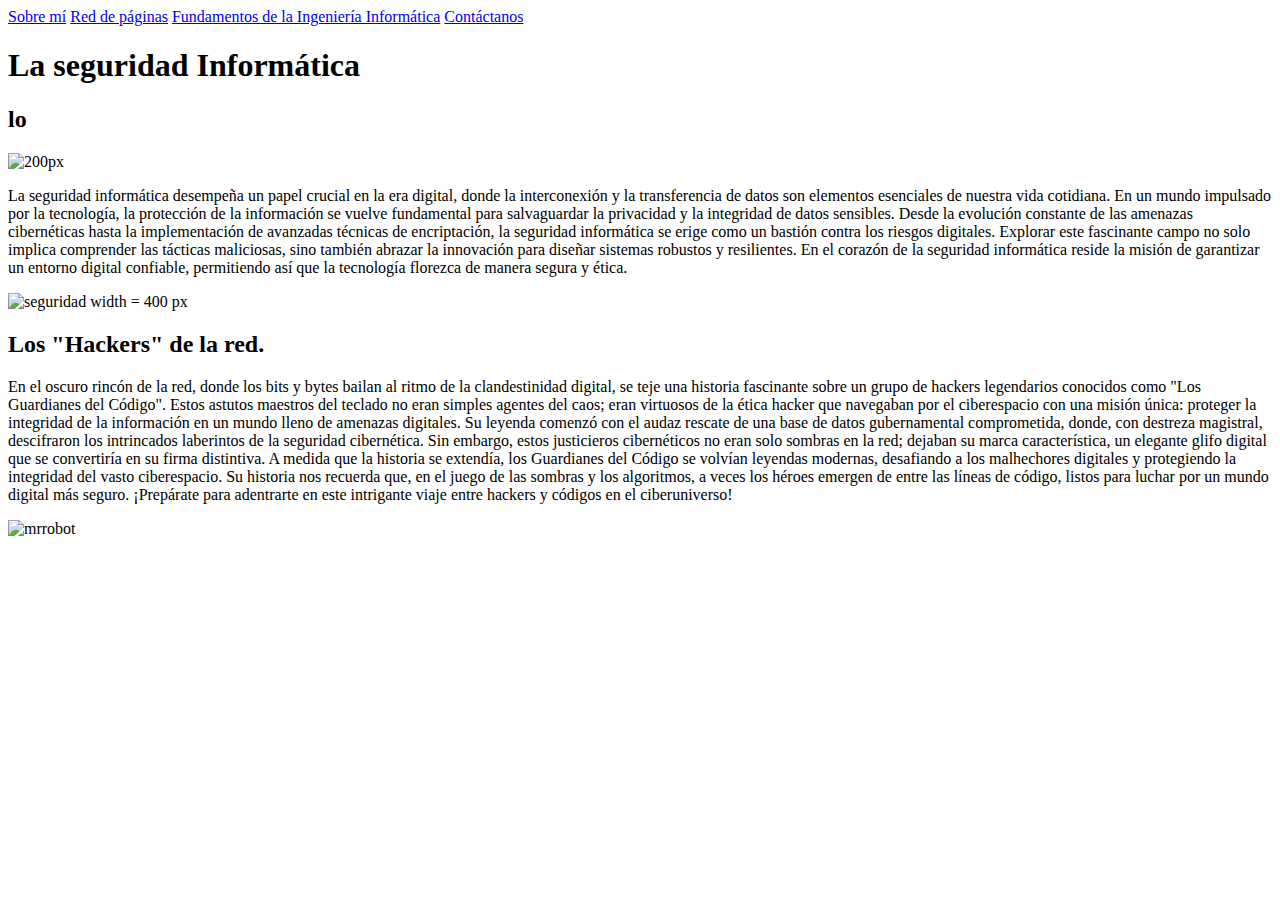
==== index.html @ 33844c25 "Update index.html" ====
<!DOCTYPE html>
<html lang="es">
    <head>
        <meta charset="UTF-8">
        <title>La seguridad informática</title>
        <link rel="stylesheet" type="text/css" href="/Paginafundamentos/estilos.css">
         <link rel="shortcut icon" href="/imagenes/hacker.ico" type="image/x-icon">
         
         <script>
            document.addEventListener("DOMContentLoaded", function() {
                const contenedorTitulo = document.getElementById("titulo");
                const contenedorComandos = document.getElementById("simulacion-comandos");
                const comandos = [
                    "login",
                    "cd documentos",
                    "ls",
                    "cat archivo.txt",
                    "HACKED BY ILLANIIT0"
                    
                ];
                let indiceComando = 0;
                let indiceCaracter = 0;
    
                function escribirComando() {
                    const comandoActual = comandos[indiceComando];
                    const comandoParcial = comandoActual.substring(0, indiceCaracter);
                    contenedorComandos.textContent = comandoParcial;
    
                    if (indiceCaracter < comandoActual.length) {
                        indiceCaracter++;
                    } else {
                        indiceComando = (indiceComando + 1) % comandos.length; // Reinicia si ha llegado al final
                        indiceCaracter = 0;
                    }
    
                    setTimeout(escribirComando, 300); // Ajusta la velocidad de escritura
                }
    
                escribirComando(); // Inicia la simulación de escritura al cargar la página
            });
        </script>
    </head>
<body>
    
    <nav>
        <a href="sobremi.html">Sobre mí</a>
        <a href="#">Red de páginas</a>
        <a href="#">Fundamentos de la Ingeniería Informática</a>
        <a href="Proyecto_Fundamentos/Paginafundamentos/contactanos.html">Contáctanos</a>
    </nav>
<header>
    <h1 class="texto-animado">La seguridad Informática</h1>
    <h2 id="simulacion-comandos"> ROOT</h2>
</header>
    <img src="imagenes/logo-kali.jpg" class="centrar-imagen" alt="200px" width="300px" height="200px">
    <p>La seguridad informática desempeña un papel crucial en la era digital, donde la interconexión y la transferencia de datos son elementos esenciales de nuestra vida cotidiana. En un mundo impulsado por la tecnología, la protección de la información se vuelve fundamental para salvaguardar la privacidad y la integridad de datos sensibles. Desde la evolución constante de las amenazas cibernéticas hasta la implementación de avanzadas técnicas de encriptación, la seguridad informática se erige como un bastión contra los riesgos digitales. Explorar este fascinante campo no solo implica comprender las tácticas maliciosas, sino también abrazar la innovación para diseñar sistemas robustos y resilientes. En el corazón de la seguridad informática reside la misión de garantizar un entorno digital confiable, permitiendo así que la tecnología florezca de manera segura y ética.</p>
    <img src="imagenes/images.jpeg" class="centrar-imagen" alt="seguridad width = 400 px" height="250px">
    <h2 class="texto-animado">Los "Hackers" de la red.</h2>
    <p>En el oscuro rincón de la red, donde los bits y bytes bailan al ritmo de la clandestinidad digital, se teje una historia fascinante sobre un grupo de hackers legendarios conocidos como "Los Guardianes del Código". Estos astutos maestros del teclado no eran simples agentes del caos; eran virtuosos de la ética hacker que navegaban por el ciberespacio con una misión única: proteger la integridad de la información en un mundo lleno de amenazas digitales. Su leyenda comenzó con el audaz rescate de una base de datos gubernamental comprometida, donde, con destreza magistral, descifraron los intrincados laberintos de la seguridad cibernética. Sin embargo, estos justicieros cibernéticos no eran solo sombras en la red; dejaban su marca característica, un elegante glifo digital que se convertiría en su firma distintiva. A medida que la historia se extendía, los Guardianes del Código se volvían leyendas modernas, desafiando a los malhechores digitales y protegiendo la integridad del vasto ciberespacio. Su historia nos recuerda que, en el juego de las sombras y los algoritmos, a veces los héroes emergen de entre las líneas de código, listos para luchar por un mundo digital más seguro. ¡Prepárate para adentrarte en este intrigante viaje entre hackers y códigos en el ciberuniverso!</p>
    <img src="/imagenes/mr__robot___elliot_alderson_by_electroradio_db3hleu-pre.png" class="centrar-imagen" alt="mrrobot" width="350 px" height="250 px">
    <div id="simulacion-comandos"></div>
  
</body>

</html>
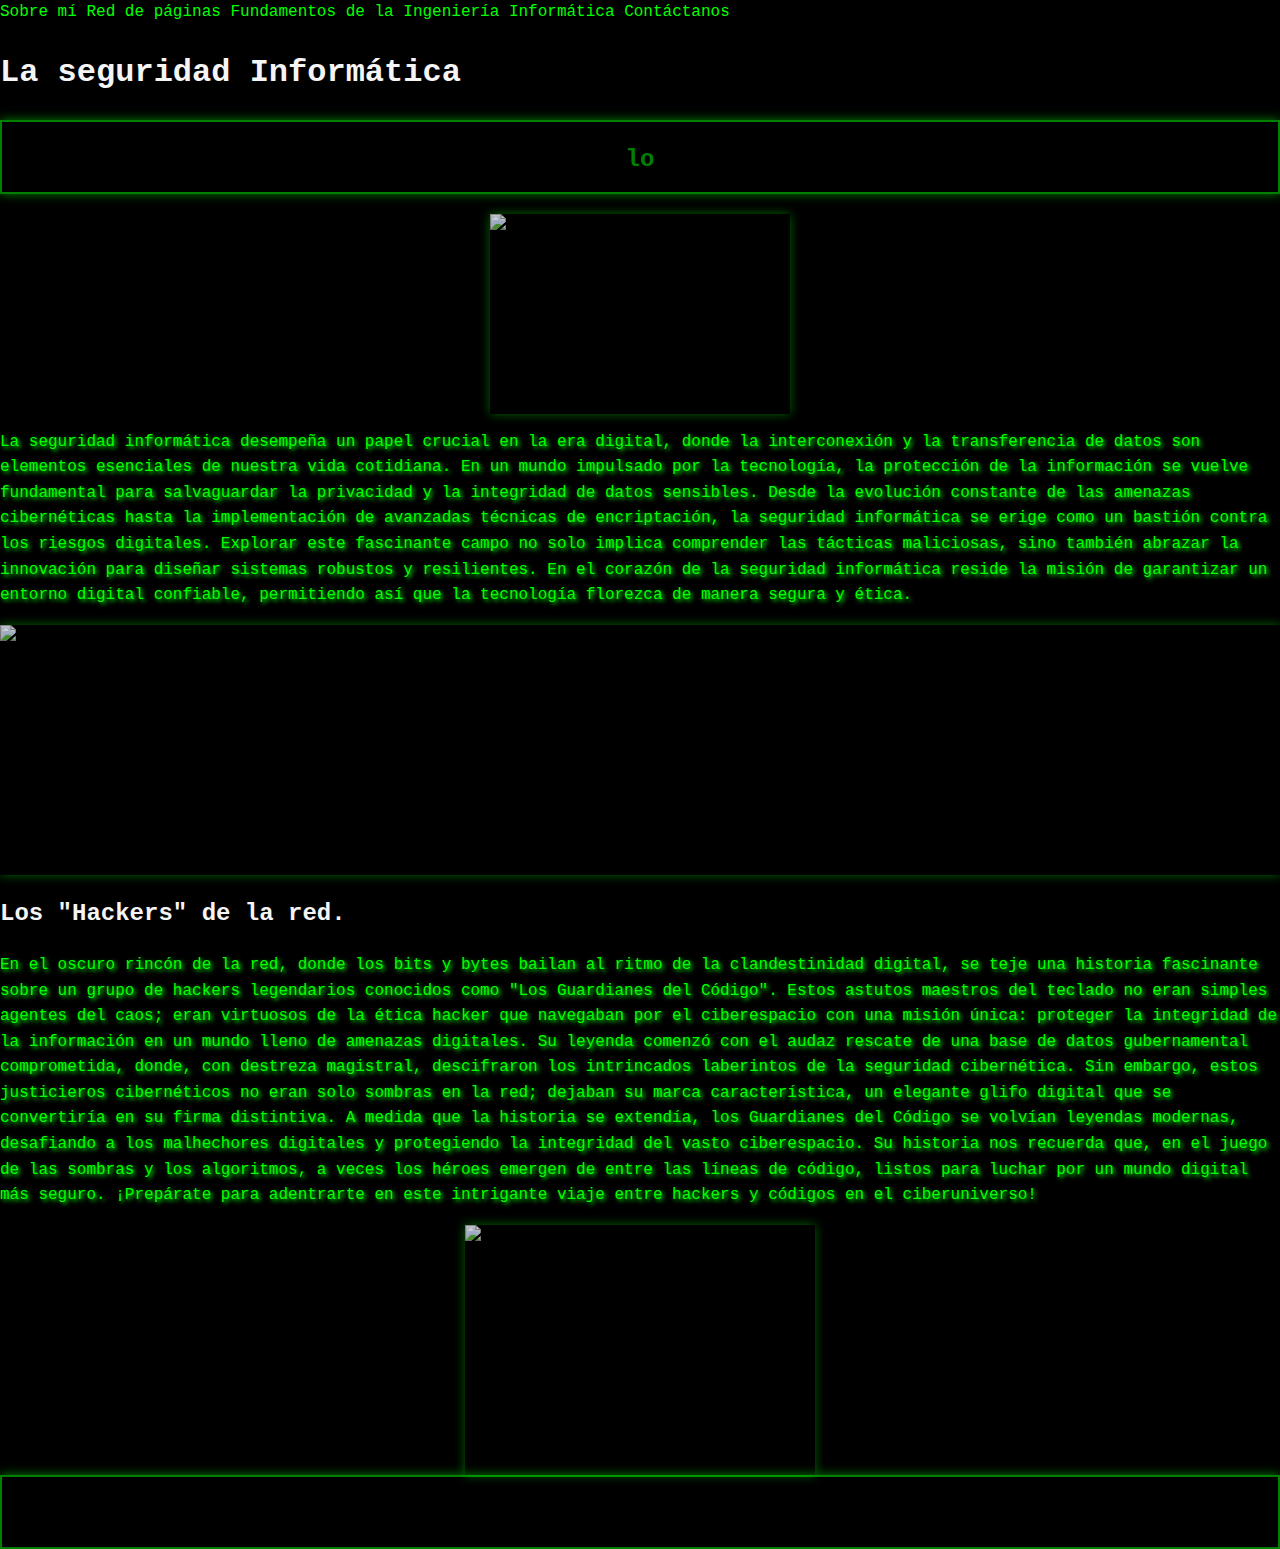
==== commit 66aa314c: "Update index.html" ====
--- a/index.html
+++ b/index.html
@@ -3,7 +3,7 @@
     <head>
         <meta charset="UTF-8">
         <title>La seguridad informática</title>
-        <link rel="stylesheet" type="text/css" href="/Paginafundamentos/estilos.css">
+        <link rel="stylesheet" type="text/css" href="Proyecto_Fundamentos/Paginafundamentos/estilos.css">
          <link rel="shortcut icon" href="/imagenes/hacker.ico" type="image/x-icon">
          
          <script>
@@ -46,7 +46,7 @@
         <a href="sobremi.html">Sobre mí</a>
         <a href="#">Red de páginas</a>
         <a href="#">Fundamentos de la Ingeniería Informática</a>
-        <a href="Proyecto_Fundamentos/Paginafundamentos/contactanos.html">Contáctanos</a>
+        <a href="/Paginafundamentos/contactanos.html">Contáctanos</a>
     </nav>
 <header>
     <h1 class="texto-animado">La seguridad Informática</h1>
--- a/Proyecto_Fundamentos/Paginafundamentos/estilos.css
+++ b/Proyecto_Fundamentos/Paginafundamentos/estilos.css
@@ -0,0 +1,118 @@
+body{
+    font-family: 'Anonymous pro', monospace;
+    line-height: 1.6;
+    margin: 0;
+    padding: 0;
+    background-color: black;
+
+}
+h1, h2, h3{
+    color: whitesmoke;
+}
+p{
+    color: #0f0;
+    text-shadow: 2px 2px 4px #0f0;
+   
+}
+label{
+    color: #0f0;
+}
+
+
+class{
+    color: #0f0;
+}
+
+label{
+    color: #0f0;
+}
+form {
+    max-width: 400px;
+    margin: 20px auto;
+    padding: 20px;
+    background-color:black;
+    border-radius: 8px;
+    box-shadow: 0 0 10px rgba(0, 0, 0, 0.1);
+    border: 2px solid #0f0;
+}
+
+/* Estilos para las etiquetas de los campos */
+label {
+    display: block;
+    margin-bottom: 8px;
+}
+
+/* Estilos para los campos de entrada de texto y área de texto */
+input[type="text"],
+input[type="email"],
+textarea {
+    width: 100%;
+    padding: 10px;
+    margin-bottom: 10px;
+    box-sizing: border-box;
+    border: 1px solid #ccc;
+    border-radius: 4px;
+}
+
+
+input[type="submit"] {
+    background-color: #4caf50;
+    color: #fff;
+    padding: 10px 15px;
+    border: none;
+    border-radius: 4px;
+    cursor: pointer;
+}
+
+input[type="submit"]:hover {
+    background-color: #45a049;
+}
+a {
+    text-decoration: none;
+    color: #0f0;
+}
+a:hover {
+    border-bottom: 2px solid greenyellow;
+}
+img{
+    opacity: 0.8; 
+    box-shadow: 0 0 10px rgba(0, 255, 0, 0.5);
+}   
+.centrar-imagen{
+    display: block;
+    margin: auto;
+}
+@keyframes animacionTexto {
+    0% {
+      transform: scale(0.9); /* Escala inicial del texto */
+    }
+    30% {
+      transform: scale(0.7); /* Escala a la mitad de la animación */
+    }
+    100% {
+      transform: scale(0.9); /* Vuelve a la escala inicial al final de la animación */
+    }
+  }
+  
+  /* Aplicar la animación al elemento de texto */
+  .texto-animado {
+    animation: animacionTexto 2s infinite; /* Nombre de la animación, duración, e infinito para repetir */
+  }
+  #simulacion-comandos {
+    background-color: black;
+    color: green;
+    padding: 20px;
+    overflow: hidden;
+    white-space: pre-wrap;
+    font-size: 24px;
+    line-height: 1.5;
+    height: 30px;
+    border: 2px solid green;
+    box-shadow: 0 0 10px rgba(0, 255, 0, 0.5);
+    text-align: center;
+    top: 70%;
+    transform: translateY(-50);
+}
+.comandos{
+    text-size-adjust: 150%;
+}
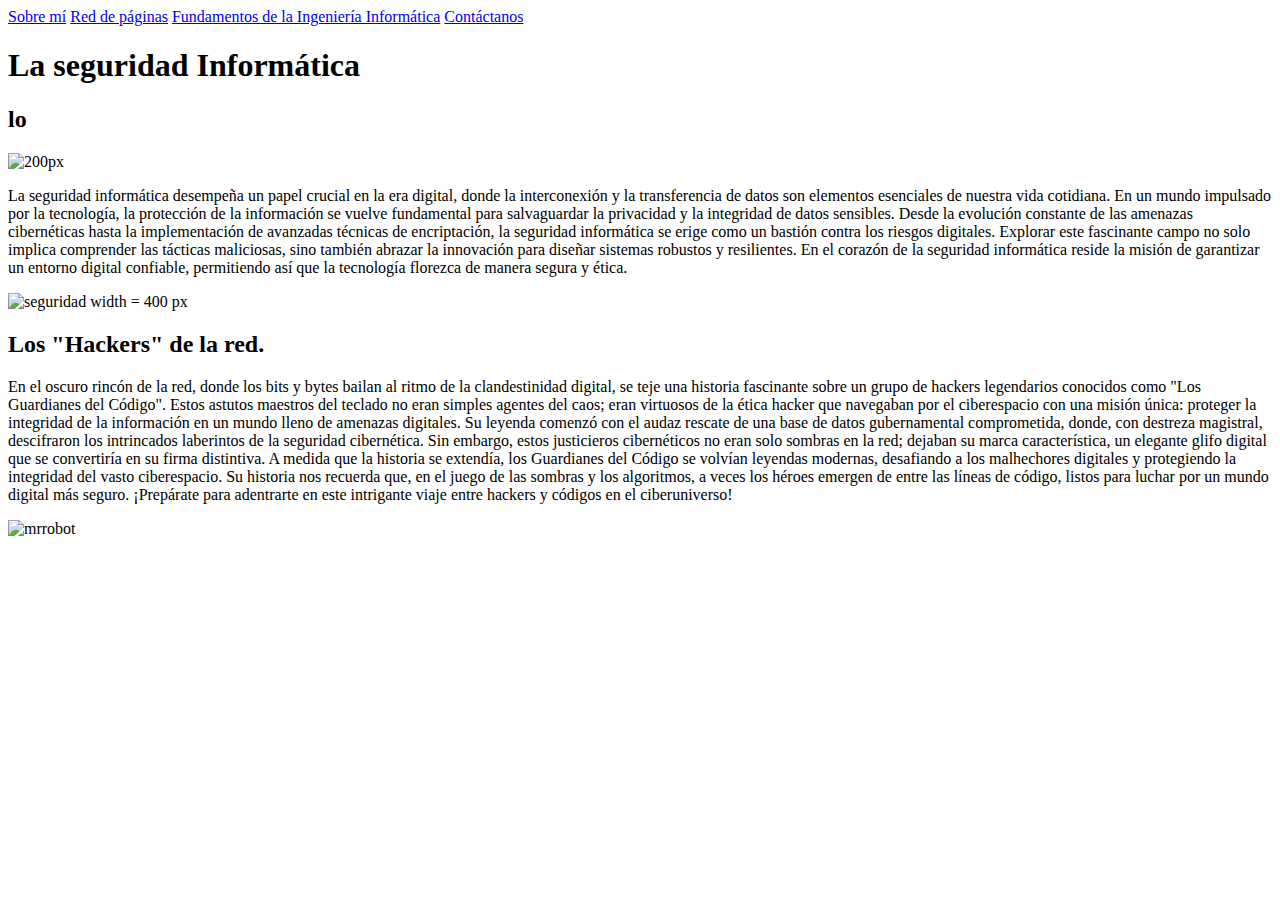
==== commit afc82bf1: "Update index.html" ====
--- a/index.html
+++ b/index.html
@@ -3,7 +3,7 @@
     <head>
         <meta charset="UTF-8">
         <title>La seguridad informática</title>
-        <link rel="stylesheet" type="text/css" href="Proyecto_Fundamentos/Paginafundamentos/estilos.css">
+        <link rel="stylesheet" type="text/css" href="/estilos.css">
          <link rel="shortcut icon" href="/imagenes/hacker.ico" type="image/x-icon">
          
          <script>
@@ -46,13 +46,13 @@
         <a href="sobremi.html">Sobre mí</a>
         <a href="#">Red de páginas</a>
         <a href="#">Fundamentos de la Ingeniería Informática</a>
-        <a href="/Paginafundamentos/contactanos.html">Contáctanos</a>
+        <a href="contactanos.html">Contáctanos</a>
     </nav>
 <header>
     <h1 class="texto-animado">La seguridad Informática</h1>
     <h2 id="simulacion-comandos"> ROOT</h2>
 </header>
-    <img src="imagenes/logo-kali.jpg" class="centrar-imagen" alt="200px" width="300px" height="200px">
+    <img src="/imagenes/logo-kali.jpg" class="centrar-imagen" alt="200px" width="300px" height="200px">
     <p>La seguridad informática desempeña un papel crucial en la era digital, donde la interconexión y la transferencia de datos son elementos esenciales de nuestra vida cotidiana. En un mundo impulsado por la tecnología, la protección de la información se vuelve fundamental para salvaguardar la privacidad y la integridad de datos sensibles. Desde la evolución constante de las amenazas cibernéticas hasta la implementación de avanzadas técnicas de encriptación, la seguridad informática se erige como un bastión contra los riesgos digitales. Explorar este fascinante campo no solo implica comprender las tácticas maliciosas, sino también abrazar la innovación para diseñar sistemas robustos y resilientes. En el corazón de la seguridad informática reside la misión de garantizar un entorno digital confiable, permitiendo así que la tecnología florezca de manera segura y ética.</p>
     <img src="imagenes/images.jpeg" class="centrar-imagen" alt="seguridad width = 400 px" height="250px">
     <h2 class="texto-animado">Los "Hackers" de la red.</h2>
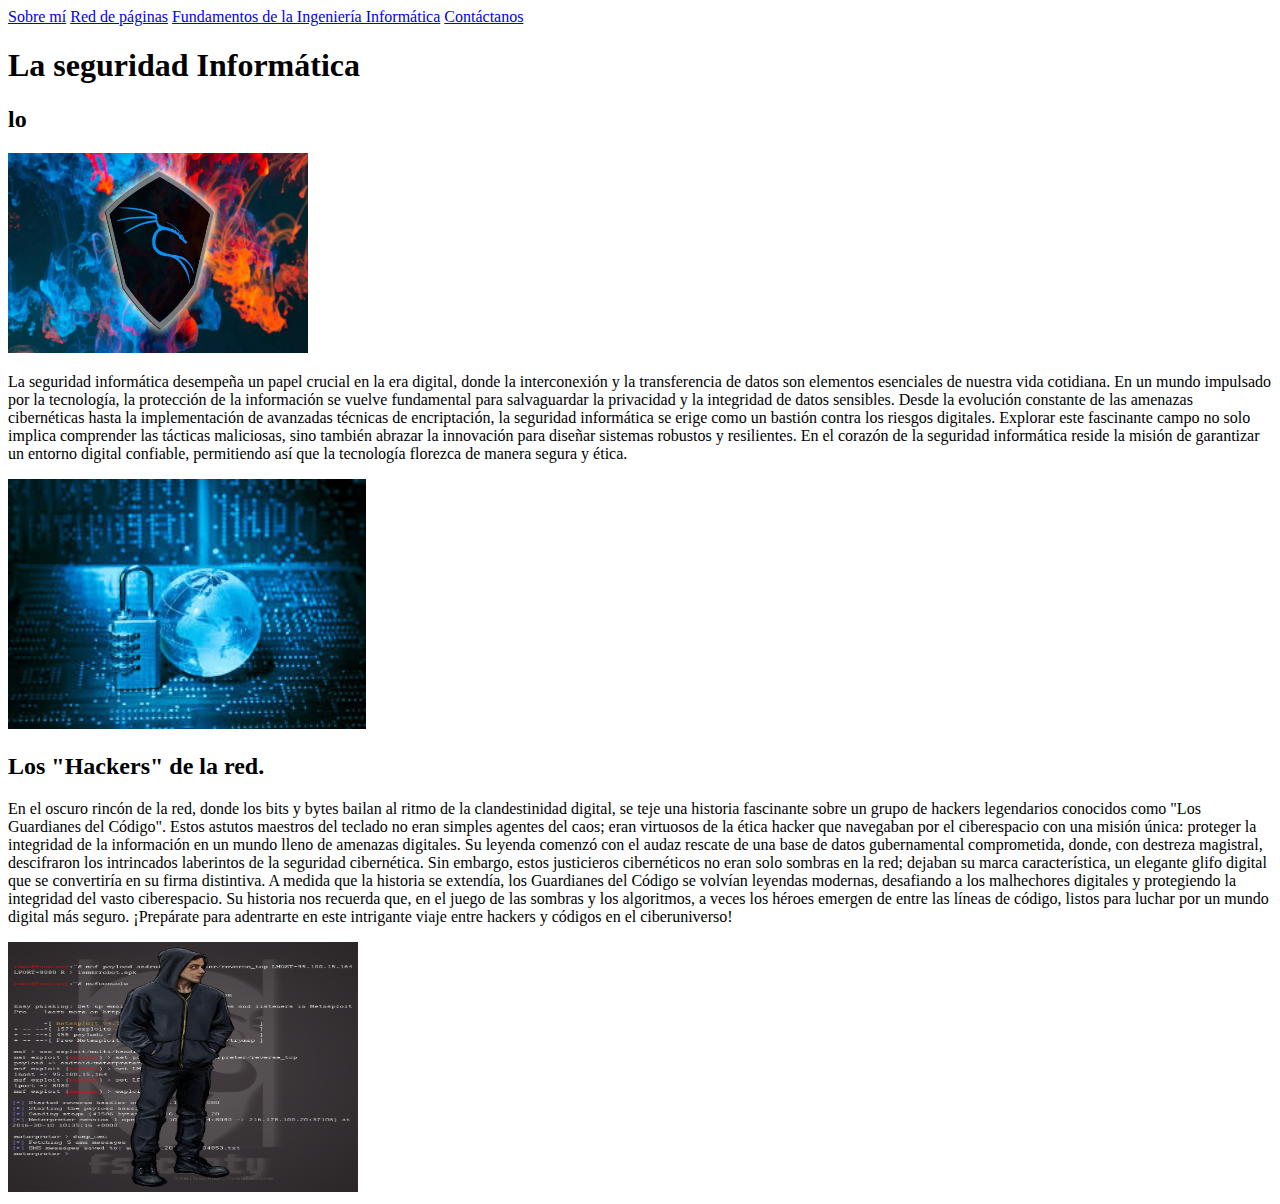
==== commit 76f71974: "Add files via upload" ====
--- a/index.html
+++ b/index.html
@@ -3,7 +3,7 @@
     <head>
         <meta charset="UTF-8">
         <title>La seguridad informática</title>
-        <link rel="stylesheet" type="text/css" href="/estilos.css">
+        <link rel="stylesheet" type="text/css" href="/Paginafundamentos/estilos.css">
          <link rel="shortcut icon" href="/imagenes/hacker.ico" type="image/x-icon">
          
          <script>
@@ -46,7 +46,7 @@
         <a href="sobremi.html">Sobre mí</a>
         <a href="#">Red de páginas</a>
         <a href="#">Fundamentos de la Ingeniería Informática</a>
-        <a href="contactanos.html">Contáctanos</a>
+        <a href="/Paginafundamentos/contactanos.html">Contáctanos</a>
     </nav>
 <header>
     <h1 class="texto-animado">La seguridad Informática</h1>
@@ -54,7 +54,7 @@
 </header>
     <img src="/imagenes/logo-kali.jpg" class="centrar-imagen" alt="200px" width="300px" height="200px">
     <p>La seguridad informática desempeña un papel crucial en la era digital, donde la interconexión y la transferencia de datos son elementos esenciales de nuestra vida cotidiana. En un mundo impulsado por la tecnología, la protección de la información se vuelve fundamental para salvaguardar la privacidad y la integridad de datos sensibles. Desde la evolución constante de las amenazas cibernéticas hasta la implementación de avanzadas técnicas de encriptación, la seguridad informática se erige como un bastión contra los riesgos digitales. Explorar este fascinante campo no solo implica comprender las tácticas maliciosas, sino también abrazar la innovación para diseñar sistemas robustos y resilientes. En el corazón de la seguridad informática reside la misión de garantizar un entorno digital confiable, permitiendo así que la tecnología florezca de manera segura y ética.</p>
-    <img src="imagenes/images.jpeg" class="centrar-imagen" alt="seguridad width = 400 px" height="250px">
+    <img src="/imagenes/images.jpeg" class="centrar-imagen" alt="seguridad width = 400 px" height="250px">
     <h2 class="texto-animado">Los "Hackers" de la red.</h2>
     <p>En el oscuro rincón de la red, donde los bits y bytes bailan al ritmo de la clandestinidad digital, se teje una historia fascinante sobre un grupo de hackers legendarios conocidos como "Los Guardianes del Código". Estos astutos maestros del teclado no eran simples agentes del caos; eran virtuosos de la ética hacker que navegaban por el ciberespacio con una misión única: proteger la integridad de la información en un mundo lleno de amenazas digitales. Su leyenda comenzó con el audaz rescate de una base de datos gubernamental comprometida, donde, con destreza magistral, descifraron los intrincados laberintos de la seguridad cibernética. Sin embargo, estos justicieros cibernéticos no eran solo sombras en la red; dejaban su marca característica, un elegante glifo digital que se convertiría en su firma distintiva. A medida que la historia se extendía, los Guardianes del Código se volvían leyendas modernas, desafiando a los malhechores digitales y protegiendo la integridad del vasto ciberespacio. Su historia nos recuerda que, en el juego de las sombras y los algoritmos, a veces los héroes emergen de entre las líneas de código, listos para luchar por un mundo digital más seguro. ¡Prepárate para adentrarte en este intrigante viaje entre hackers y códigos en el ciberuniverso!</p>
     <img src="/imagenes/mr__robot___elliot_alderson_by_electroradio_db3hleu-pre.png" class="centrar-imagen" alt="mrrobot" width="350 px" height="250 px">
@@ -62,4 +62,4 @@
   
 </body>
 
-</html>
+</html>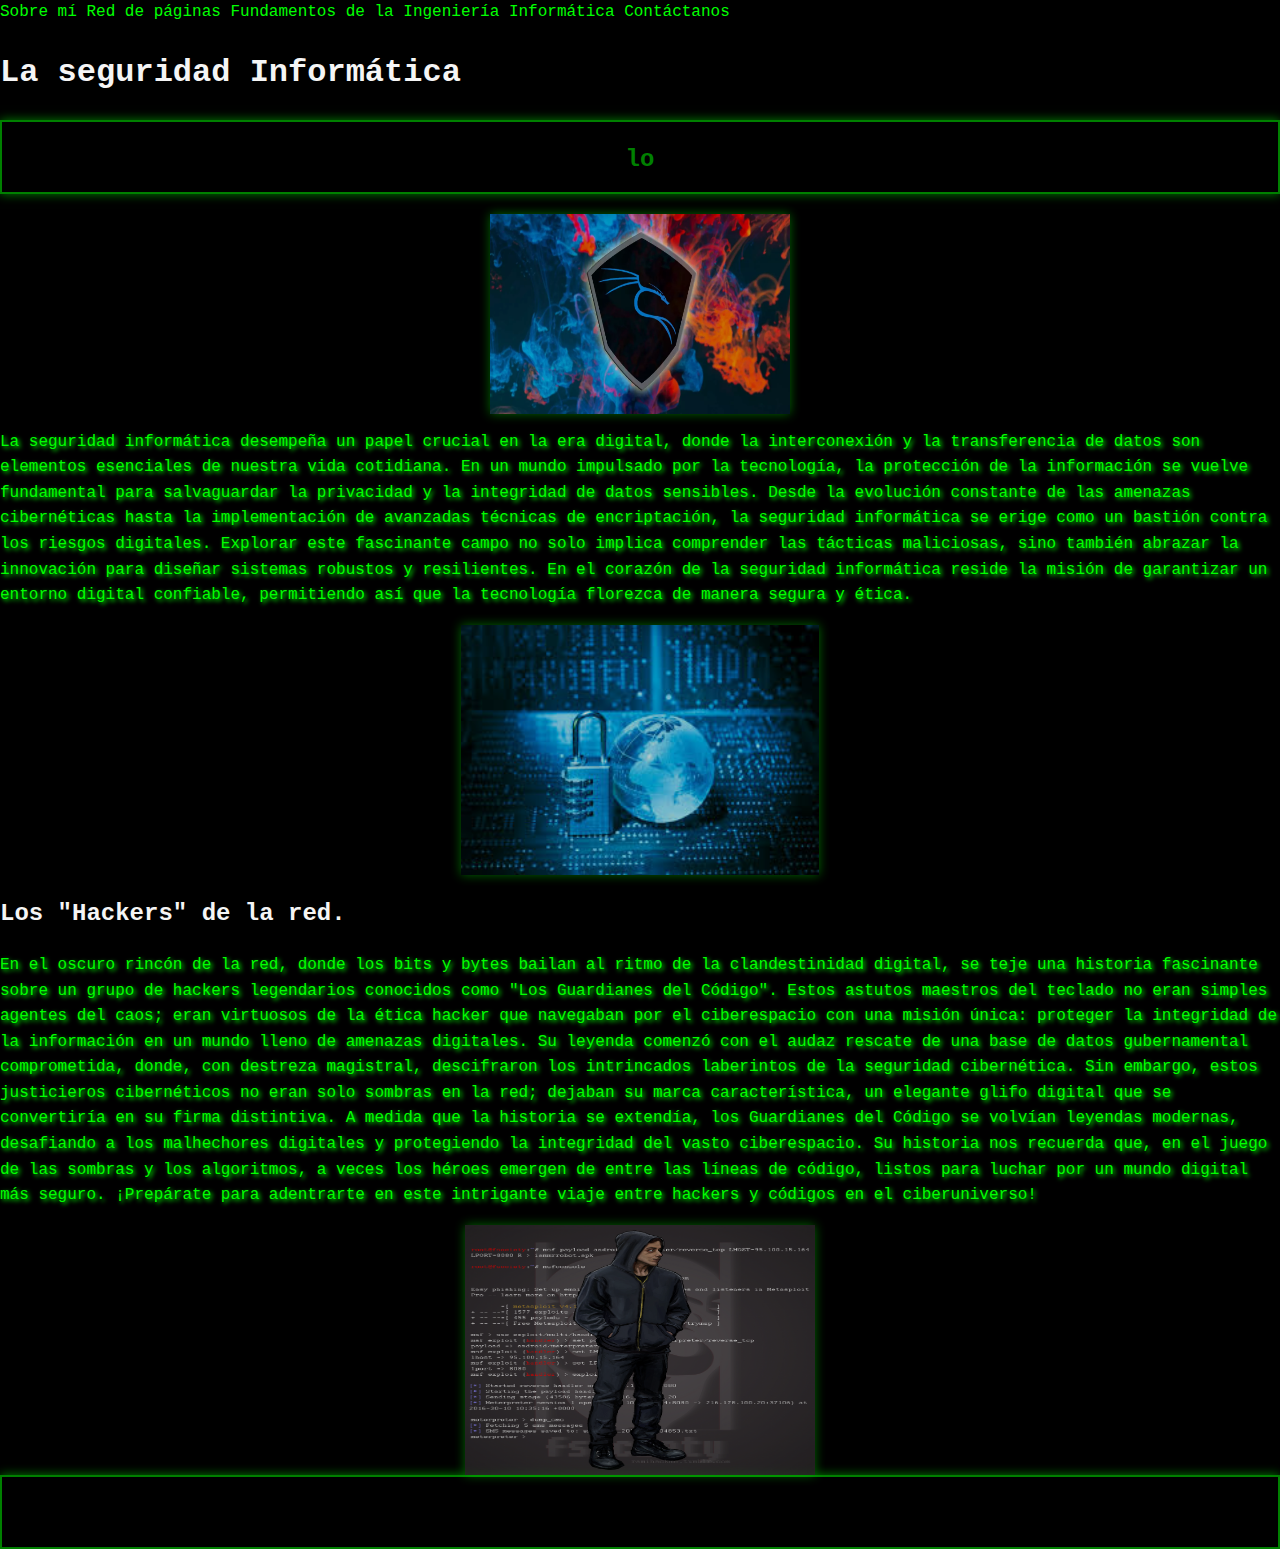
==== commit d6ba2fdb: "Add files via upload" ====
--- a/index.html
+++ b/index.html
@@ -3,9 +3,7 @@
     <head>
         <meta charset="UTF-8">
         <title>La seguridad informática</title>
-        <link rel="stylesheet" type="text/css" href="/Paginafundamentos/estilos.css">
-         <link rel="shortcut icon" href="/imagenes/hacker.ico" type="image/x-icon">
-         
+        <link rel="stylesheet" type="text/css" href="/css/estilos.css">
          <script>
             document.addEventListener("DOMContentLoaded", function() {
                 const contenedorTitulo = document.getElementById("titulo");
@@ -43,10 +41,10 @@
 <body>
     
     <nav>
-        <a href="sobremi.html">Sobre mí</a>
+        <a href="/subpaginas/sobremi.html">Sobre mí</a>
         <a href="#">Red de páginas</a>
         <a href="#">Fundamentos de la Ingeniería Informática</a>
-        <a href="/Paginafundamentos/contactanos.html">Contáctanos</a>
+        <a href="/subpaginas/contactanos.html">Contáctanos</a>
     </nav>
 <header>
     <h1 class="texto-animado">La seguridad Informática</h1>
--- a/css/estilos.css
+++ b/css/estilos.css
@@ -0,0 +1,118 @@
+body{
+    font-family: 'Anonymous pro', monospace;
+    line-height: 1.6;
+    margin: 0;
+    padding: 0;
+    background-color: black;
+
+}
+h1, h2, h3{
+    color: whitesmoke;
+}
+p{
+    color: #0f0;
+    text-shadow: 2px 2px 4px #0f0;
+   
+}
+label{
+    color: #0f0;
+}
+
+
+class{
+    color: #0f0;
+}
+
+label{
+    color: #0f0;
+}
+form {
+    max-width: 400px;
+    margin: 20px auto;
+    padding: 20px;
+    background-color:black;
+    border-radius: 8px;
+    box-shadow: 0 0 10px rgba(0, 0, 0, 0.1);
+    border: 2px solid #0f0;
+}
+
+/* Estilos para las etiquetas de los campos */
+label {
+    display: block;
+    margin-bottom: 8px;
+}
+
+/* Estilos para los campos de entrada de texto y área de texto */
+input[type="text"],
+input[type="email"],
+textarea {
+    width: 100%;
+    padding: 10px;
+    margin-bottom: 10px;
+    box-sizing: border-box;
+    border: 1px solid #ccc;
+    border-radius: 4px;
+}
+
+
+input[type="submit"] {
+    background-color: #4caf50;
+    color: #fff;
+    padding: 10px 15px;
+    border: none;
+    border-radius: 4px;
+    cursor: pointer;
+}
+
+input[type="submit"]:hover {
+    background-color: #45a049;
+}
+a {
+    text-decoration: none;
+    color: #0f0;
+}
+a:hover {
+    border-bottom: 2px solid greenyellow;
+}
+img{
+    opacity: 0.8; 
+    box-shadow: 0 0 10px rgba(0, 255, 0, 0.5);
+}   
+.centrar-imagen{
+    display: block;
+    margin: auto;
+}
+@keyframes animacionTexto {
+    0% {
+      transform: scale(0.9); /* Escala inicial del texto */
+    }
+    30% {
+      transform: scale(0.7); /* Escala a la mitad de la animación */
+    }
+    100% {
+      transform: scale(0.9); /* Vuelve a la escala inicial al final de la animación */
+    }
+  }
+  
+  /* Aplicar la animación al elemento de texto */
+  .texto-animado {
+    animation: animacionTexto 2s infinite; /* Nombre de la animación, duración, e infinito para repetir */
+  }
+  #simulacion-comandos {
+    background-color: black;
+    color: green;
+    padding: 20px;
+    overflow: hidden;
+    white-space: pre-wrap;
+    font-size: 24px;
+    line-height: 1.5;
+    height: 30px;
+    border: 2px solid green;
+    box-shadow: 0 0 10px rgba(0, 255, 0, 0.5);
+    text-align: center;
+    top: 70%;
+    transform: translateY(-50);
+}
+.comandos{
+    text-size-adjust: 150%;
+}
